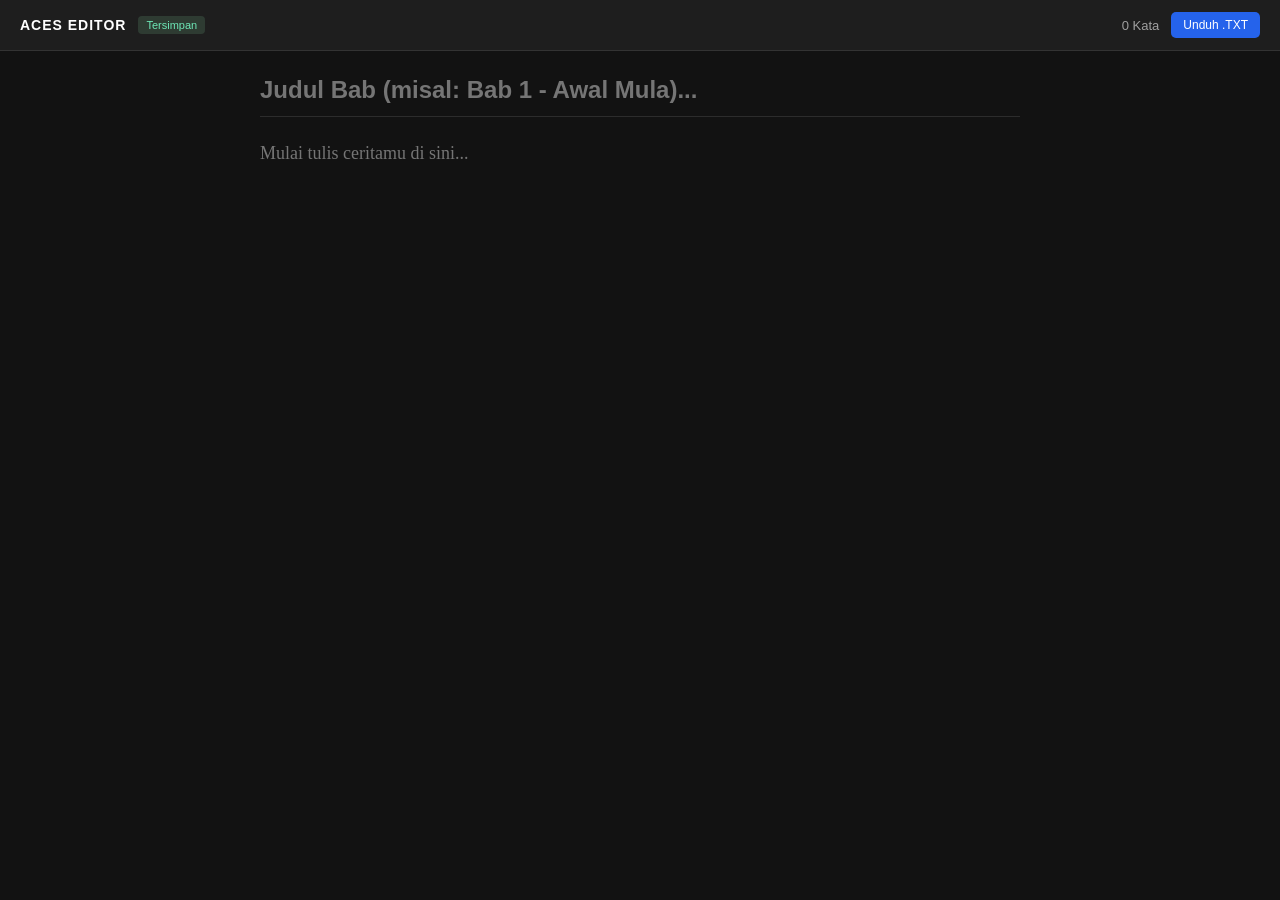
==== WriterApp/index.html @ 7466192b "first commit" ====
<!DOCTYPE html>
<html lang="id">
<head>
  <meta charset="UTF-8">
  <meta name="viewport" content="width=device-width, initial-scale=1.0">
  <title>Aces Novel Editor</title>
  <link rel="stylesheet" href="style.css">
</head>
<body>

  <header class="toolbar">
    <div class="status-kiri">
      <span class="brand">ACES EDITOR</span>
      <span id="status-simpan" class="badge">Tersimpan</span>
    </div>
    <div class="aksi-kanan">
      <span id="jumlah-kata" class="counter">0 Kata</span>
      <button id="btn-export" class="btn-aksi">Unduh .TXT</button>
    </div>
  </header>

  <main class="area-tulis">
    <input type="text" id="judul-bab" placeholder="Judul Bab (misal: Bab 1 - Awal Mula)..." autocomplete="off">
    <textarea id="isi-cerita" placeholder="Mulai tulis ceritamu di sini..."></textarea>
  </main>

  <script src="app.js"></script>
</body>
</html>
---- WriterApp/style.css ----
* {
  box-sizing: border-box;
  margin: 0;
  padding: 0;
}

body {
  background-color: #121212;
  color: #e0e0e0;
  font-family: 'Segoe UI', Tahoma, Geneva, Verdana, sans-serif;
  display: flex;
  flex-direction: column;
  height: 100vh;
}

.toolbar {
  background-color: #1e1e1e;
  border-bottom: 1px solid #333;
  padding: 12px 20px;
  display: flex;
  justify-content: space-between;
  align-items: center;
  position: sticky;
  top: 0;
  z-index: 10;
}

.status-kiri, .aksi-kanan {
  display: flex;
  align-items: center;
  gap: 12px;
}

.brand {
  font-weight: bold;
  letter-spacing: 1px;
  color: #ffffff;
  font-size: 14px;
}

.badge {
  font-size: 11px;
  background-color: #2e3b32;
  color: #6ee7b7;
  padding: 3px 8px;
  border-radius: 4px;
}

.counter {
  font-size: 13px;
  color: #a0a0a0;
}

.btn-aksi {
  background-color: #2563eb;
  color: white;
  border: none;
  padding: 6px 12px;
  border-radius: 5px;
  font-size: 12px;
  cursor: pointer;
}

.btn-aksi:hover {
  background-color: #1d4ed8;
}

.area-tulis {
  flex: 1;
  width: 100%;
  max-width: 800px;
  margin: 0 auto;
  padding: 25px 20px;
  display: flex;
  flex-direction: column;
}

#judul-bab {
  background: transparent;
  border: none;
  border-bottom: 1px solid #2c2c2c;
  color: #ffffff;
  font-size: 24px;
  font-weight: bold;
  padding-bottom: 12px;
  margin-bottom: 20px;
  outline: none;
}

#isi-cerita {
  flex: 1;
  background: transparent;
  border: none;
  color: #d4d4d4;
  font-family: Georgia, 'Times New Roman', serif;
  font-size: 18px;
  line-height: 1.8;
  resize: none;
  outline: none;
}
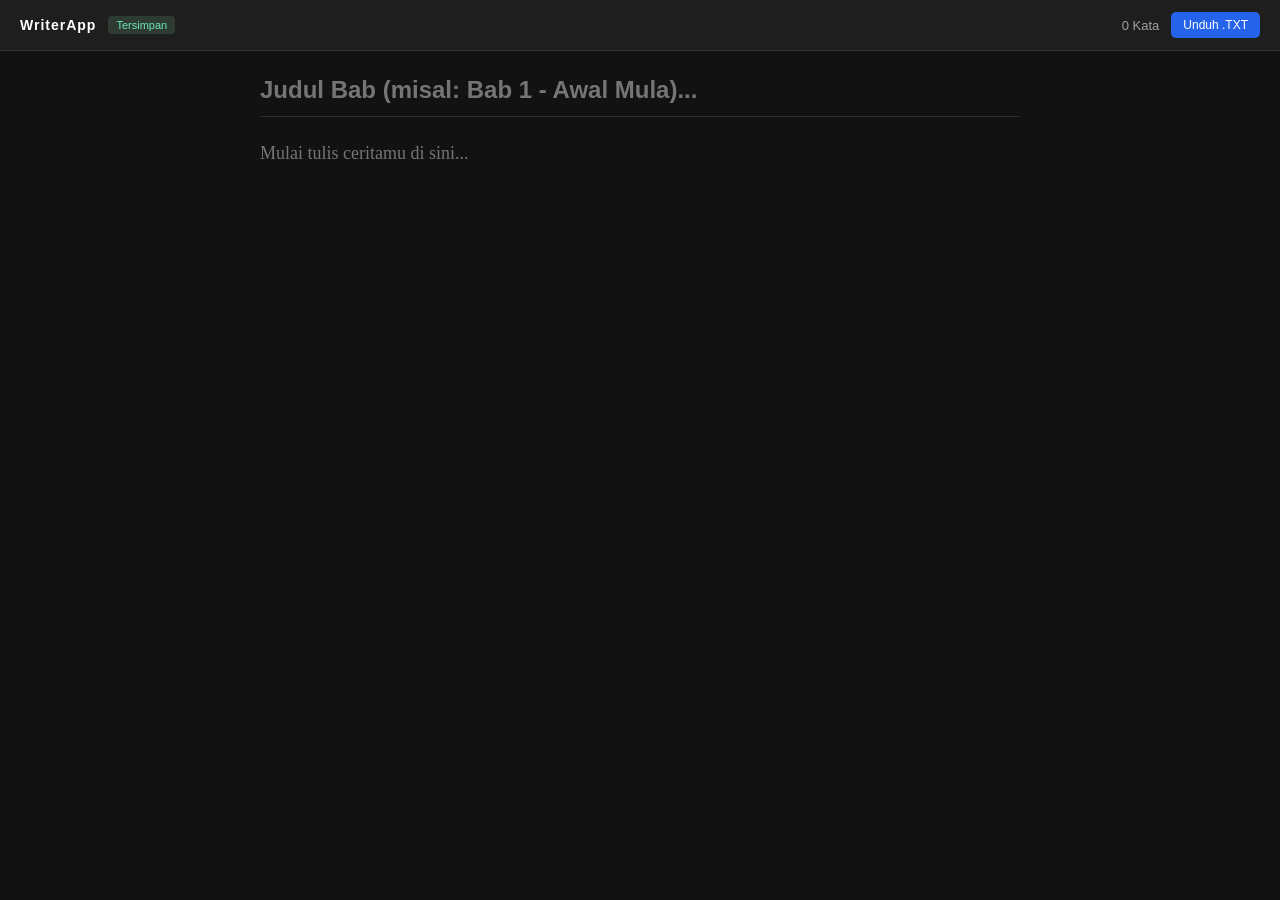
==== commit 422b843e: "ganti judul aplikasi dari "ACES EDITOR" menjadi "WriterApp"" ====
--- a/WriterApp/index.html
+++ b/WriterApp/index.html
@@ -10,7 +10,7 @@
 
   <header class="toolbar">
     <div class="status-kiri">
-      <span class="brand">ACES EDITOR</span>
+      <span class="brand">WriterApp</span>
       <span id="status-simpan" class="badge">Tersimpan</span>
     </div>
     <div class="aksi-kanan">
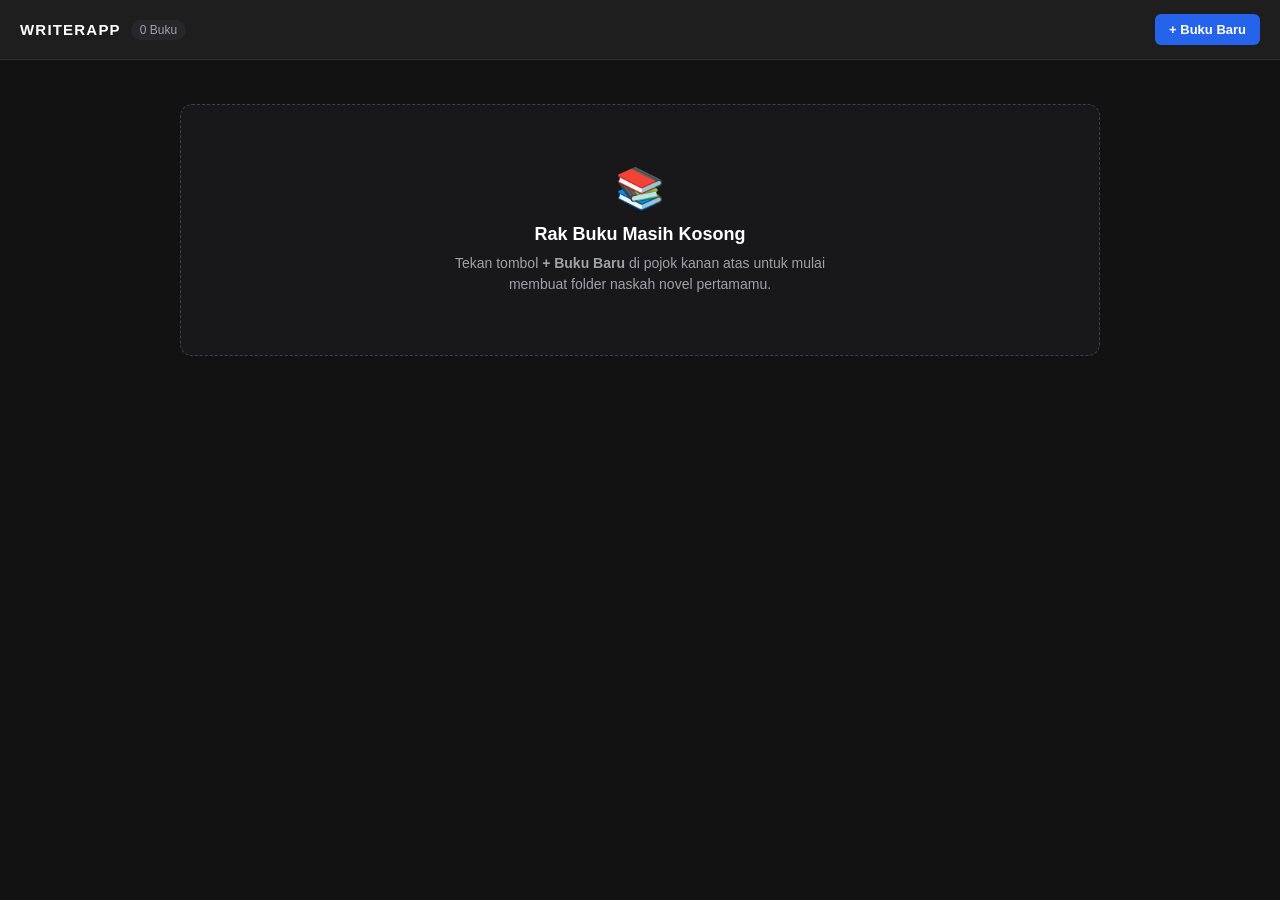
==== commit 0b2a7efb: "mengganti kode di index.html, style.css, dan app.js untuk memperbaiki tampilan dan fungsionalitas ap" ====
--- a/WriterApp/index.html
+++ b/WriterApp/index.html
@@ -3,26 +3,124 @@
 <head>
   <meta charset="UTF-8">
   <meta name="viewport" content="width=device-width, initial-scale=1.0">
-  <title>Aces Novel Editor</title>
+  <title>WriterApp - Rak Buku</title>
   <link rel="stylesheet" href="style.css">
 </head>
 <body>
 
-  <header class="toolbar">
-    <div class="status-kiri">
-      <span class="brand">WriterApp</span>
-      <span id="status-simpan" class="badge">Tersimpan</span>
+  <!-- Header Sticky -->
+  <header class="topbar">
+    <div class="topbar-kiri">
+      <span class="brand">WRITERAPP</span>
+      <span id="jumlah-buku" class="badge-count">0 Buku</span>
     </div>
-    <div class="aksi-kanan">
-      <span id="jumlah-kata" class="counter">0 Kata</span>
-      <button id="btn-export" class="btn-aksi">Unduh .TXT</button>
-    </div>
+    <button id="btn-tambah-buku" class="btn-primary">+ Buku Baru</button>
   </header>
 
-  <main class="area-tulis">
-    <input type="text" id="judul-bab" placeholder="Judul Bab (misal: Bab 1 - Awal Mula)..." autocomplete="off">
-    <textarea id="isi-cerita" placeholder="Mulai tulis ceritamu di sini..."></textarea>
+  <!-- Area Utama Rak Buku -->
+  <main class="container">
+    <div id="empty-state" class="empty-state">
+      <div class="empty-icon">📚</div>
+      <h2>Rak Buku Masih Kosong</h2>
+      <p>Tekan tombol <strong>+ Buku Baru</strong> di pojok kanan atas untuk mulai membuat folder naskah novel pertamamu.</p>
+    </div>
+
+    <div id="rak-buku" class="rak-grid"></div>
   </main>
+
+  <!-- Modal Buat Buku Baru -->
+  <div id="modal-buat-buku" class="modal-overlay hidden">
+    <div class="modal-box">
+      <div class="modal-header">
+        <h3>Buat Buku Baru</h3>
+        <button id="btn-tutup-buat" class="btn-close" aria-label="Tutup">&times;</button>
+      </div>
+
+      <form id="form-buku-baru" class="modal-body">
+        <div class="form-group">
+          <label for="input-judul">Judul Buku <span class="wajib">*</span></label>
+          <input type="text" id="input-judul" placeholder="Contoh: Vanguard Technology Academy" required autocomplete="off">
+        </div>
+
+        <div class="form-row">
+          <div class="form-group">
+            <label for="input-status">Status Naskah</label>
+            <select id="input-status">
+              <option value="Draft">Draft</option>
+              <option value="On-Going">On-Going</option>
+              <option value="Tamat">Tamat</option>
+            </select>
+          </div>
+
+          <div class="form-group">
+            <label for="input-target">Target Kata / Bab</label>
+            <input type="number" id="input-target" value="1000" min="100" step="100">
+          </div>
+        </div>
+
+        <div class="form-group">
+          <label>Warna Tema Sampul (Jika Tanpa Gambar)</label>
+          <div class="warna-pilihan" id="pilihan-warna">
+            <button type="button" class="warna-opsi active" data-color="#1e3a5f" style="background-color: #1e3a5f;" title="Biru Navy"></button>
+            <button type="button" class="warna-opsi" data-color="#5c1d24" style="background-color: #5c1d24;" title="Merah Marun"></button>
+            <button type="button" class="warna-opsi" data-color="#1b4332" style="background-color: #1b4332;" title="Hijau Zamrud"></button>
+            <button type="button" class="warna-opsi" data-color="#3b235a" style="background-color: #3b235a;" title="Ungu Royal"></button>
+            <button type="button" class="warna-opsi" data-color="#2b2d42" style="background-color: #2b2d42;" title="Abu Arang"></button>
+          </div>
+        </div>
+
+        <div class="form-group">
+          <label for="input-cover">Cover Buku (Opsional)</label>
+          <input type="file" id="input-cover" accept="image/*">
+          <div id="preview-cover-box" class="preview-cover-box hidden">
+            <img id="preview-cover-img" src="" alt="Pratinjau Cover">
+            <button type="button" id="btn-hapus-cover" class="btn-hapus-img">Hapus Gambar</button>
+          </div>
+        </div>
+
+        <div class="form-group">
+          <label for="input-blurb">Blurb / Sinopsis (Opsional)</label>
+          <textarea id="input-blurb" rows="4" placeholder="Tulis ringkasan cerita atau catatan konsep novel di sini..."></textarea>
+        </div>
+
+        <div class="modal-footer">
+          <button type="button" id="btn-batal-buat" class="btn-secondary">Batal</button>
+          <button type="submit" class="btn-primary">Simpan Buku</button>
+        </div>
+      </form>
+    </div>
+  </div>
+
+  <!-- Modal Detail Buku -->
+  <div id="modal-detail-buku" class="modal-overlay hidden">
+    <div class="modal-box">
+      <div class="modal-header">
+        <h3>Detail Naskah</h3>
+        <button id="btn-tutup-detail" class="btn-close" aria-label="Tutup">&times;</button>
+      </div>
+
+      <div class="modal-body">
+        <div class="detail-top">
+          <div id="detail-cover-wrap" class="detail-cover"></div>
+          <div class="detail-info">
+            <span id="detail-status" class="status-badge">Draft</span>
+            <h2 id="detail-judul">Judul Buku</h2>
+            <p id="detail-target" class="detail-meta">Target: 1.000 kata / bab</p>
+          </div>
+        </div>
+
+        <div class="detail-blurb-section">
+          <h4>Blurb / Sinopsis</h4>
+          <p id="detail-blurb">Belum ada sinopsis.</p>
+        </div>
+
+        <div class="modal-footer detail-actions">
+          <button type="button" id="btn-hapus-buku" class="btn-danger">Hapus Buku</button>
+          <button type="button" id="btn-buka-bab" class="btn-primary">Buka Daftar Bab &rarr;</button>
+        </div>
+      </div>
+    </div>
+  </div>
 
   <script src="app.js"></script>
 </body>
--- a/WriterApp/style.css
+++ b/WriterApp/style.css
@@ -6,95 +6,433 @@
 
 body {
   background-color: #121212;
-  color: #e0e0e0;
+  color: #e4e4e7;
   font-family: 'Segoe UI', Tahoma, Geneva, Verdana, sans-serif;
-  display: flex;
-  flex-direction: column;
-  height: 100vh;
-}
-
-.toolbar {
+  min-height: 100vh;
+}
+
+.hidden {
+  display: none !important;
+}
+
+/* Topbar */
+.topbar {
   background-color: #1e1e1e;
-  border-bottom: 1px solid #333;
-  padding: 12px 20px;
+  border-bottom: 1px solid #2e2e32;
+  padding: 14px 20px;
   display: flex;
   justify-content: space-between;
   align-items: center;
   position: sticky;
   top: 0;
-  z-index: 10;
-}
-
-.status-kiri, .aksi-kanan {
-  display: flex;
-  align-items: center;
-  gap: 12px;
+  z-index: 50;
+}
+
+.topbar-kiri {
+  display: flex;
+  align-items: center;
+  gap: 10px;
 }
 
 .brand {
-  font-weight: bold;
-  letter-spacing: 1px;
-  color: #ffffff;
+  font-weight: 700;
+  letter-spacing: 1.2px;
+  color: #ffffff;
+  font-size: 15px;
+}
+
+.badge-count {
+  background-color: #27272a;
+  color: #a1a1aa;
+  font-size: 12px;
+  padding: 3px 9px;
+  border-radius: 999px;
+}
+
+/* Tombol Umum */
+.btn-primary {
+  background-color: #2563eb;
+  color: #ffffff;
+  border: none;
+  padding: 8px 14px;
+  border-radius: 6px;
+  font-size: 13px;
+  font-weight: 600;
+  cursor: pointer;
+  transition: background-color 0.2s;
+}
+
+.btn-primary:hover {
+  background-color: #1d4ed8;
+}
+
+.btn-secondary {
+  background-color: #27272a;
+  color: #e4e4e7;
+  border: 1px solid #3f3f46;
+  padding: 8px 14px;
+  border-radius: 6px;
+  font-size: 13px;
+  cursor: pointer;
+}
+
+.btn-danger {
+  background-color: #7f1d1d;
+  color: #fecaca;
+  border: 1px solid #991b1b;
+  padding: 8px 14px;
+  border-radius: 6px;
+  font-size: 13px;
+  cursor: pointer;
+}
+
+/* Container & Empty State */
+.container {
+  max-width: 960px;
+  margin: 0 auto;
+  padding: 24px 20px;
+}
+
+.empty-state {
+  text-align: center;
+  padding: 60px 20px;
+  background-color: #18181b;
+  border: 1px dashed #3f3f46;
+  border-radius: 12px;
+  margin-top: 20px;
+}
+
+.empty-icon {
+  font-size: 40px;
+  margin-bottom: 12px;
+}
+
+.empty-state h2 {
+  font-size: 18px;
+  margin-bottom: 8px;
+  color: #ffffff;
+}
+
+.empty-state p {
   font-size: 14px;
-}
-
-.badge {
+  color: #a1a1aa;
+  max-width: 400px;
+  margin: 0 auto;
+  line-height: 1.5;
+}
+
+/* Grid Rak Buku */
+.rak-grid {
+  display: grid;
+  grid-template-columns: repeat(auto-fill, minmax(260px, 1fr));
+  gap: 18px;
+}
+
+.buku-card {
+  background-color: #18181b;
+  border: 1px solid #2e2e32;
+  border-radius: 10px;
+  overflow: hidden;
+  display: flex;
+  flex-direction: column;
+  cursor: pointer;
+  transition: transform 0.15s, border-color 0.15s;
+}
+
+.buku-card:hover {
+  transform: translateY(-3px);
+  border-color: #3b82f6;
+}
+
+.card-cover {
+  height: 150px;
+  width: 100%;
+  position: relative;
+  display: flex;
+  align-items: center;
+  justify-content: center;
+  padding: 16px;
+  text-align: center;
+  background-size: cover;
+  background-position: center;
+}
+
+.card-cover-title {
+  font-weight: 700;
+  font-size: 16px;
+  color: #ffffff;
+  text-shadow: 0 2px 6px rgba(0, 0, 0, 0.7);
+  line-height: 1.3;
+}
+
+.status-badge {
+  position: absolute;
+  top: 10px;
+  right: 10px;
   font-size: 11px;
-  background-color: #2e3b32;
-  color: #6ee7b7;
+  font-weight: 600;
   padding: 3px 8px;
   border-radius: 4px;
-}
-
-.counter {
-  font-size: 13px;
-  color: #a0a0a0;
-}
-
-.btn-aksi {
-  background-color: #2563eb;
-  color: white;
+  background-color: rgba(0, 0, 0, 0.65);
+  color: #e4e4e7;
+  backdrop-filter: blur(4px);
+}
+
+.status-ongoing {
+  color: #60a5fa;
+  border: 1px solid rgba(96, 165, 250, 0.4);
+}
+
+.status-tamat {
+  color: #34d399;
+  border: 1px solid rgba(52, 211, 153, 0.4);
+}
+
+.card-body {
+  padding: 14px 16px;
+  display: flex;
+  flex-direction: column;
+  gap: 6px;
+  flex: 1;
+}
+
+.card-title {
+  font-size: 16px;
+  font-weight: 600;
+  color: #ffffff;
+}
+
+.card-meta {
+  font-size: 12px;
+  color: #9ca3af;
+}
+
+.card-blurb {
+  font-size: 13px;
+  color: #a1a1aa;
+  line-height: 1.45;
+  display: -webkit-box;
+  -webkit-line-clamp: 2;
+  -webkit-box-orient: vertical;
+  overflow: hidden;
+  margin-top: 4px;
+}
+
+/* Modal */
+.modal-overlay {
+  position: fixed;
+  inset: 0;
+  background-color: rgba(0, 0, 0, 0.75);
+  display: flex;
+  align-items: center;
+  justify-content: center;
+  padding: 16px;
+  z-index: 100;
+}
+
+.modal-box {
+  background-color: #18181b;
+  border: 1px solid #3f3f46;
+  border-radius: 12px;
+  width: 100%;
+  max-width: 480px;
+  max-height: 90vh;
+  overflow-y: auto;
+}
+
+.modal-header {
+  padding: 16px 20px;
+  border-bottom: 1px solid #2e2e32;
+  display: flex;
+  justify-content: space-between;
+  align-items: center;
+}
+
+.modal-header h3 {
+  font-size: 16px;
+  color: #ffffff;
+}
+
+.btn-close {
+  background: none;
   border: none;
-  padding: 6px 12px;
-  border-radius: 5px;
+  color: #a1a1aa;
+  font-size: 22px;
+  cursor: pointer;
+  line-height: 1;
+}
+
+.modal-body {
+  padding: 20px;
+  display: flex;
+  flex-direction: column;
+  gap: 14px;
+}
+
+.form-group {
+  display: flex;
+  flex-direction: column;
+  gap: 6px;
+}
+
+.form-row {
+  display: grid;
+  grid-template-columns: 1fr 1fr;
+  gap: 12px;
+}
+
+label {
+  font-size: 13px;
+  color: #d4d4d8;
+  font-weight: 500;
+}
+
+.wajib {
+  color: #f87171;
+}
+
+input[type="text"],
+input[type="number"],
+select,
+textarea {
+  background-color: #27272a;
+  border: 1px solid #3f3f46;
+  color: #ffffff;
+  padding: 9px 12px;
+  border-radius: 6px;
+  font-size: 14px;
+  font-family: inherit;
+  outline: none;
+}
+
+input:focus,
+select:focus,
+textarea:focus {
+  border-color: #3b82f6;
+}
+
+input[type="file"] {
+  font-size: 13px;
+  color: #a1a1aa;
+}
+
+/* Pilihan Warna Sampul */
+.warna-pilihan {
+  display: flex;
+  gap: 10px;
+}
+
+.warna-opsi {
+  width: 32px;
+  height: 32px;
+  border-radius: 50%;
+  border: 2px solid transparent;
+  cursor: pointer;
+}
+
+.warna-opsi.active {
+  border-color: #ffffff;
+  transform: scale(1.1);
+}
+
+/* Preview Cover Upload */
+.preview-cover-box {
+  display: flex;
+  align-items: center;
+  gap: 12px;
+  margin-top: 6px;
+  background-color: #27272a;
+  padding: 8px;
+  border-radius: 6px;
+}
+
+.preview-cover-box img {
+  width: 48px;
+  height: 64px;
+  object-fit: cover;
+  border-radius: 4px;
+}
+
+.btn-hapus-img {
+  background: none;
+  border: 1px solid #ef4444;
+  color: #f87171;
+  padding: 4px 8px;
+  border-radius: 4px;
   font-size: 12px;
   cursor: pointer;
 }
 
-.btn-aksi:hover {
-  background-color: #1d4ed8;
-}
-
-.area-tulis {
-  flex: 1;
-  width: 100%;
-  max-width: 800px;
-  margin: 0 auto;
-  padding: 25px 20px;
+.modal-footer {
+  display: flex;
+  justify-content: flex-end;
+  gap: 10px;
+  margin-top: 8px;
+  padding-top: 14px;
+  border-top: 1px solid #2e2e32;
+}
+
+/* Modal Detail Buku */
+.detail-top {
+  display: flex;
+  gap: 16px;
+  align-items: flex-start;
+}
+
+.detail-cover {
+  width: 90px;
+  height: 125px;
+  border-radius: 6px;
+  flex-shrink: 0;
+  background-size: cover;
+  background-position: center;
+  display: flex;
+  align-items: center;
+  justify-content: center;
+  padding: 8px;
+  text-align: center;
+  font-size: 11px;
+  font-weight: bold;
+  color: #ffffff;
+}
+
+.detail-info {
   display: flex;
   flex-direction: column;
-}
-
-#judul-bab {
-  background: transparent;
-  border: none;
-  border-bottom: 1px solid #2c2c2c;
-  color: #ffffff;
-  font-size: 24px;
-  font-weight: bold;
-  padding-bottom: 12px;
-  margin-bottom: 20px;
-  outline: none;
-}
-
-#isi-cerita {
-  flex: 1;
-  background: transparent;
-  border: none;
-  color: #d4d4d4;
-  font-family: Georgia, 'Times New Roman', serif;
+  gap: 6px;
+}
+
+.detail-info .status-badge {
+  position: static;
+  align-self: flex-start;
+}
+
+.detail-info h2 {
   font-size: 18px;
-  line-height: 1.8;
-  resize: none;
-  outline: none;
+  color: #ffffff;
+}
+
+.detail-meta {
+  font-size: 13px;
+  color: #9ca3af;
+}
+
+.detail-blurb-section h4 {
+  font-size: 13px;
+  color: #a1a1aa;
+  margin-bottom: 6px;
+}
+
+.detail-blurb-section p {
+  font-size: 14px;
+  color: #e4e4e7;
+  line-height: 1.6;
+  white-space: pre-line;
+  background-color: #27272a;
+  padding: 12px;
+  border-radius: 6px;
+}
+
+.detail-actions {
+  justify-content: space-between;
 }
